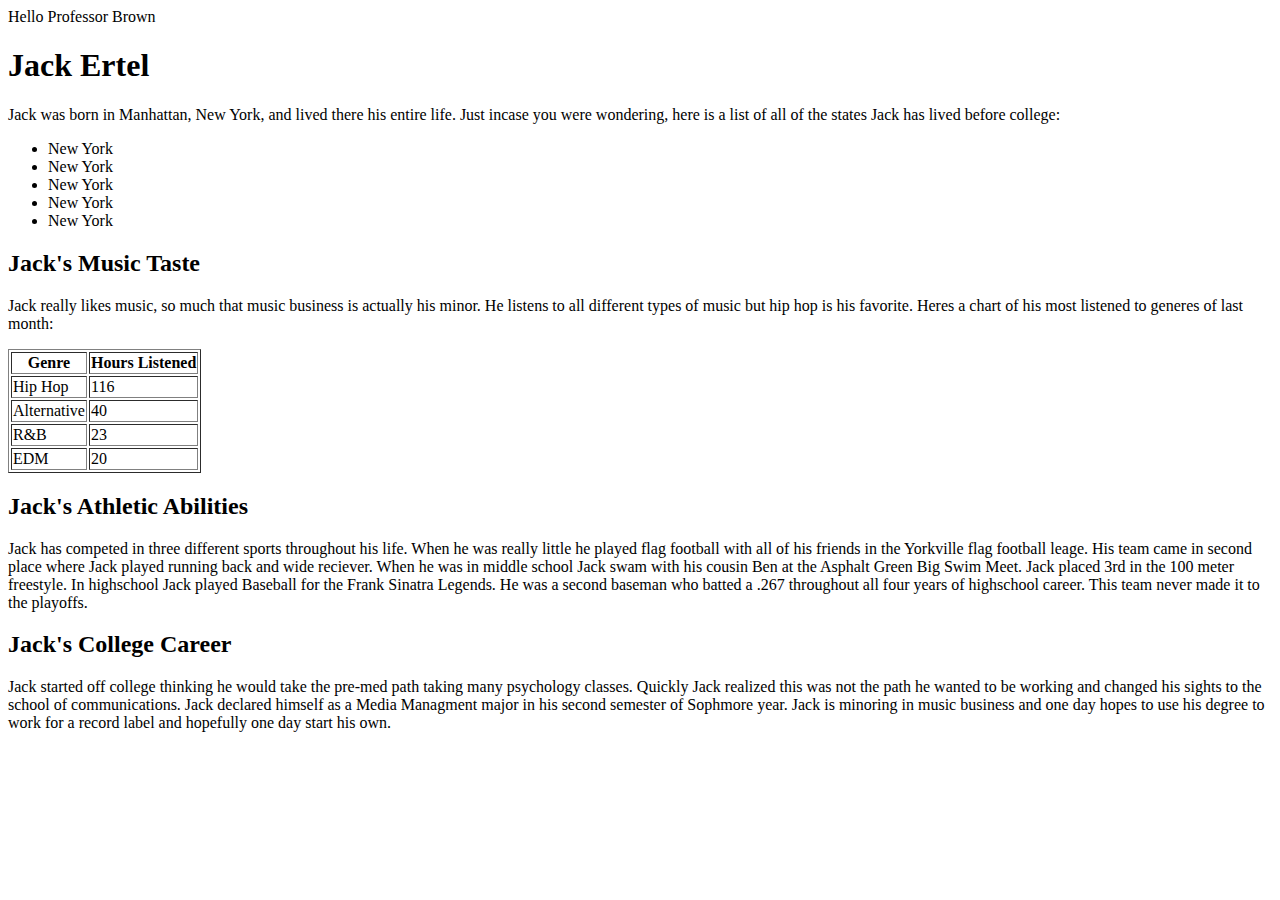
==== Index.html @ b03ca0be "Create Index.html" ====
<!DOCTYPE html>
  <html lang="en">
    <head>
      <meta charset="utf-8"
      <title>Hello Professor Brown</title>
      </head>
 <body>
  <h1>Jack Ertel</h1>
  <p> Jack was born in Manhattan, New York, and lived there his entire life. Just incase you were wondering, here is a list of all of the states Jack has lived before college:</p>
   <ul>
     <li>New York</li>
     <li>New York</li>
     <li>New York</li>
     <li>New York</li>
     <li>New York</li>
   </ul>

   <h2>Jack's Music Taste</h2>
  <p> Jack really likes music, so much that music business is actually his minor. He listens to all different types of music but hip hop is his favorite. Heres a chart of his most listened to generes of last month:</p>

  <table border="1">
    <tr>
      <th>Genre</th>
      <th>Hours Listened</th>
    </tr>

    <tr>
      <td>Hip Hop</td>
      <td>116</td>
    </tr>

    <tr>
      <td>Alternative</td>
      <td>40</td>
    </tr>

    <tr>
      <td>R&B</td>
      <td>23</td>
    </tr>

    <tr>
      <td>EDM</td>
      <td>20</td>
    </tr>
  </table>

<h2>Jack's Athletic Abilities</h2>
<p> Jack has competed in three different sports throughout his life. When he was really little he played flag football with all of his friends in the Yorkville flag football leage. His team came in second place where Jack played running back and wide reciever. When he was in middle school Jack swam with his cousin Ben at the Asphalt Green Big Swim Meet. Jack placed 3rd in the 100 meter freestyle. In highschool Jack played Baseball for the Frank Sinatra Legends. He was a second baseman who batted a .267 throughout all four years of highschool career. This team never made it to the playoffs. </p>

<h2>Jack's College Career</h2>
<p>Jack started off college thinking he would take the pre-med path taking many psychology classes. Quickly Jack realized this was not the path he wanted to be working and changed his sights to the school of communications. Jack declared himself as a Media Managment major in his second semester of Sophmore year. Jack is minoring in music business and one day hopes to use his degree to work for a record label and hopefully one day start his own. </p>

  </body>
</html>
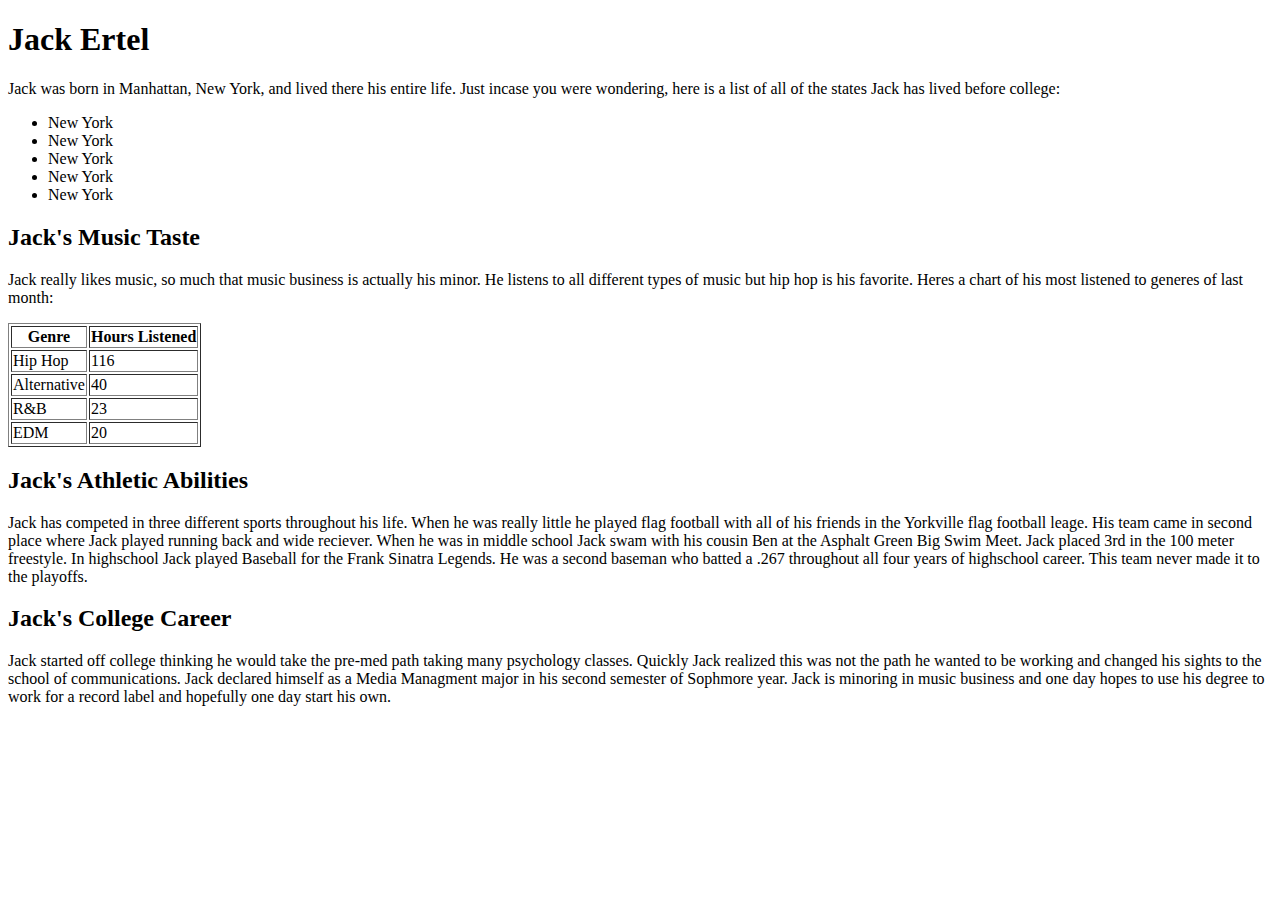
==== commit 25cac552: "Update Index.html" ====
--- a/Index.html
+++ b/Index.html
@@ -1,8 +1,8 @@
 <!DOCTYPE html>
   <html lang="en">
     <head>
-      <meta charset="utf-8"
-      <title>Hello Professor Brown</title>
+      <meta charset="utf-8">
+      <title> Hello Professor Brown</title>
       </head>
  <body>
   <h1>Jack Ertel</h1>
